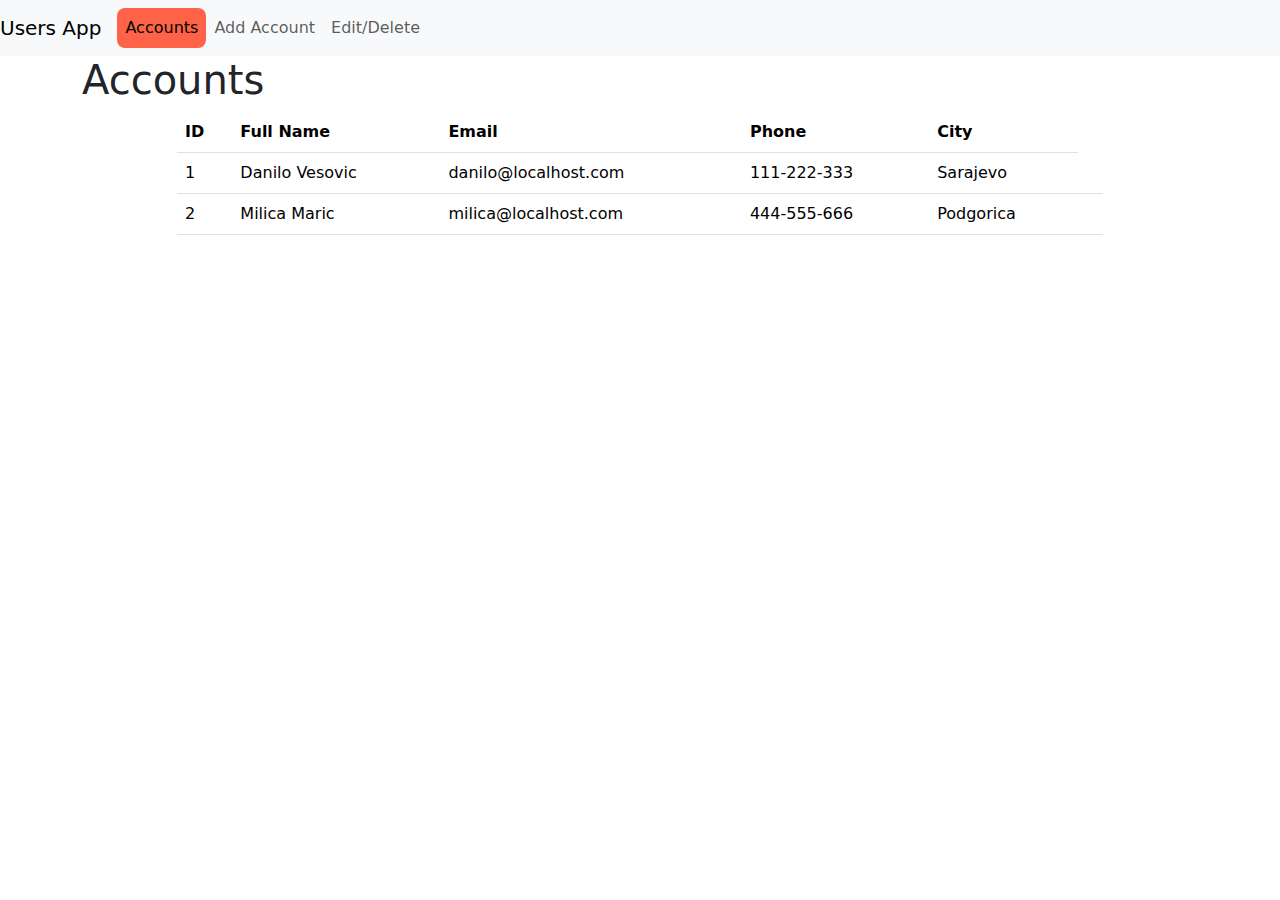
==== index.html @ 4b601d4c "finish" ====
<!DOCTYPE html>
<html lang="en">

<head>
  <meta charset="UTF-8" />
  <meta name="viewport"
    content="width=device-width, user-scalable=no, initial-scale=1.0, maximum-scale=1.0, minimum-scale=1.0" />
  <meta http-equiv="X-UA-Compatible" content="ie=edge" />
  <title>Users App</title>
  <link rel="stylesheet" href="https://cdn.jsdelivr.net/npm/bootstrap@5.2.3/dist/css/bootstrap.min.css" />
  <link rel="stylesheet" href="main.css" />
</head>

<body>
  <nav class="navbar navbar-expand-lg navbar-light bg-light">
    <a href="#" class="navbar-brand">Users App</a>
    <ul class="nav navbar-nav navbarLink">
      <li class="nav-item">
        <a href="accounts-view" id="accBtn" class="nav-link active links">Accounts</a>
      </li>
      <li class="nav-item">
        <a href="add-accounts-view" id="addAccBtn" class="nav-link links">Add Account</a>
      </li>
      <li class="nav-item">
        <a href="edit-delete-view" id="editDeleteBtn" class="nav-link links">Edit/Delete</a>
      </li>
    </ul>
  </nav>
  <div class="container">
    <div class="row" id="accounts-view">
      <div class="col-12">
        <h1 class="display-6">Accounts</h1>
        <div class="row">
          <div class="col-10 offset-1">
            <table class="table">
              <thead>
                <tr>
                  <th>ID</th>
                  <th>Full Name</th>
                  <th>Email</th>
                  <th>Phone</th>
                  <th>City</th>
                </tr>
              </thead>
              <tbody></tbody>
            </table>
          </div>
        </div>
      </div>
    </div>
    <div class="row" id="add-accounts-view">
      <div class="col-12">
        <h1 class="display-6">Add Account</h1>
        <div class="row">
          <div class="col-10 offset-1 addAccountsViewInputs">
            <input type="text" name="id" placeholder="id" class="form-control" /><br />
            <input type="text" name="fullName" placeholder="name" class="form-control" /><br />
            <input type="text" name="email" placeholder="email" class="form-control" /><br />
            <input type="text" name="phone" placeholder="phone" class="form-control" /><br />
            <input type="text" name="city" placeholder="city" class="form-control" /><br />
            <button id="saveBtn" class="btn btn-primary form-control">
              Save
            </button>
            <p class="msg"></p>
          </div>
        </div>
      </div>
    </div>
    <div class="row" id="edit-account-view">
      <div class="col-12">
        <h1 class="display-6">Edit Account</h1>
        <div class="row">
          <div class="col-10 offset-1 editAccountsViewInputs">
            <input type="text" name="id" placeholder="id" class="form-control" /><br />

            <input type="text" name="email" placeholder="email" class="form-control" /><br />
            <input type="text" name="fullName" placeholder="name" class="form-control" /><br />
            <input type="text" name="phone" placeholder="phone" class="form-control" /><br />
            <input type="text" name="city" placeholder="city" class="form-control" /><br />
            <button id="editBtn" class="btn btn-warning form-control">
              Edit
            </button>
            <p class="msgEdit"></p>
          </div>
        </div>
      </div>
    </div>
    <div class="row" id="edit-delete-view">
      <div class="col-12">
        <h1 class="display-6">Edit/Delete</h1>
        <div class="row">
          <div class="col-10 offset-1">
            <table class="table">
              <thead>
                <tr>
                  <th>ID</th>
                  <th>Full Name</th>
                  <th>Email</th>
                  <th>Phone</th>
                  <th>City</th>
                  <th>Actions</th>
                </tr>
              </thead>
              <tbody></tbody>
            </table>
          </div>
        </div>
      </div>
    </div>
  </div>

  <script src="database.js"></script>
  <script src="main.js"></script>
</body>

</html>
---- main.css ----
#add-accounts-view,
#edit-delete-view,
#edit-account-view {
  display: none;
}

.navbar-nav .nav-link.active {
  background-color: tomato;
  border-radius: 8px;
}

.msg {
  color: red;
}

.msgEdit {
  color: red;
}
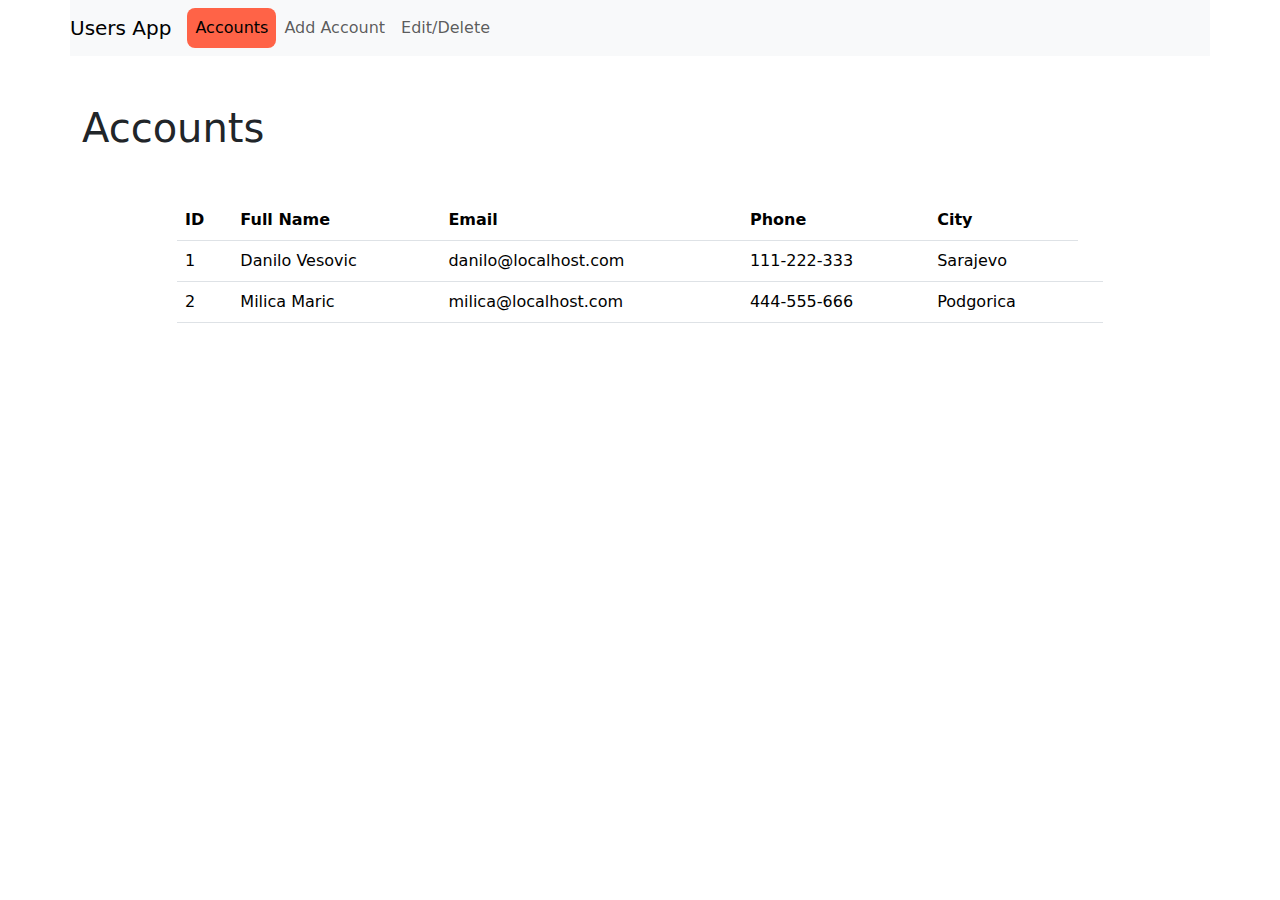
==== commit c7fdb9cc: "Finish app" ====
--- a/index.html
+++ b/index.html
@@ -12,7 +12,7 @@
 </head>
 
 <body>
-  <nav class="navbar navbar-expand-lg navbar-light bg-light">
+  <nav class="container navbar navbar-expand-lg navbar-light bg-light">
     <a href="#" class="navbar-brand">Users App</a>
     <ul class="nav navbar-nav navbarLink">
       <li class="nav-item">
@@ -29,7 +29,7 @@
   <div class="container">
     <div class="row" id="accounts-view">
       <div class="col-12">
-        <h1 class="display-6">Accounts</h1>
+        <h1 class="display-6 my-5">Accounts</h1>
         <div class="row">
           <div class="col-10 offset-1">
             <table class="table">
